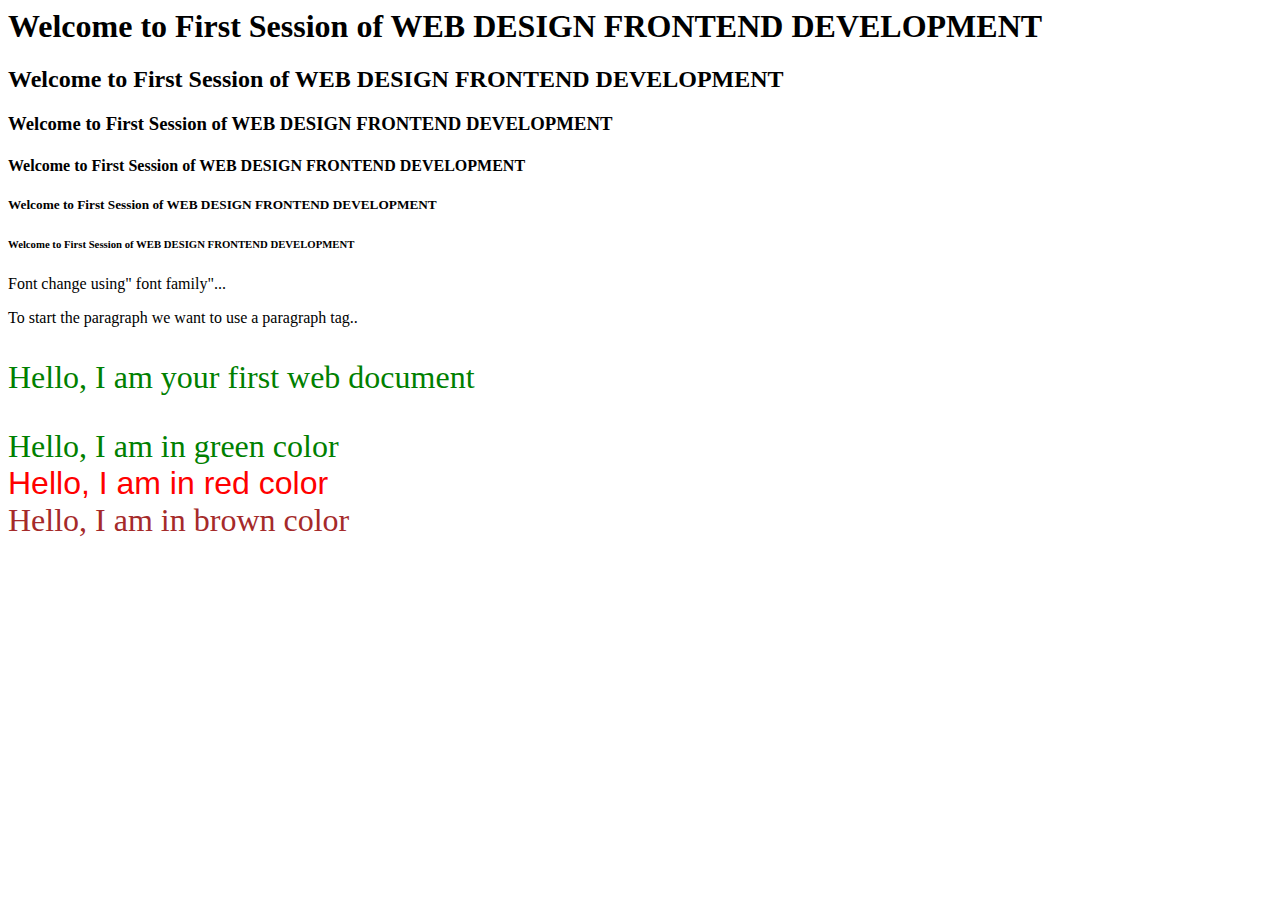
==== index.html @ 8aa24fa7 "Add files via upload" ====
<html>
<body>

    <h1><p style="font-family: Arial"></p> Welcome to First Session of WEB DESIGN FRONTEND DEVELOPMENT</h1>
    <h2> Welcome to First Session of WEB DESIGN FRONTEND DEVELOPMENT</h2>
    <h3> Welcome to First Session of WEB DESIGN FRONTEND DEVELOPMENT</h3>
    <h4> Welcome to First Session of WEB DESIGN FRONTEND DEVELOPMENT</h4>
    <h5> Welcome to First Session of WEB DESIGN FRONTEND DEVELOPMENT</h5>
    <h6> Welcome to First Session of WEB DESIGN FRONTEND DEVELOPMENT</h6>
    <p style="font-family: 'Times New Roman', Times, serif"> Font change using" font family"...</p>
    <p >To start the paragraph we want to use a paragraph tag..</p>
    <font size="6" face="verdana" color="green">
        <p> Hello, I am your first web document</p>
        <font size="6" face="brown" color="green">
            Hello, I am in green color
        </font>
        <br>
    
        <font size="6" face="arial" color="red">
           Hello, I am in red color
        </font>
        <br>
    
        <font size="6" color="brown">
           Hello, I am in brown color
        </font>
</body>
</html>
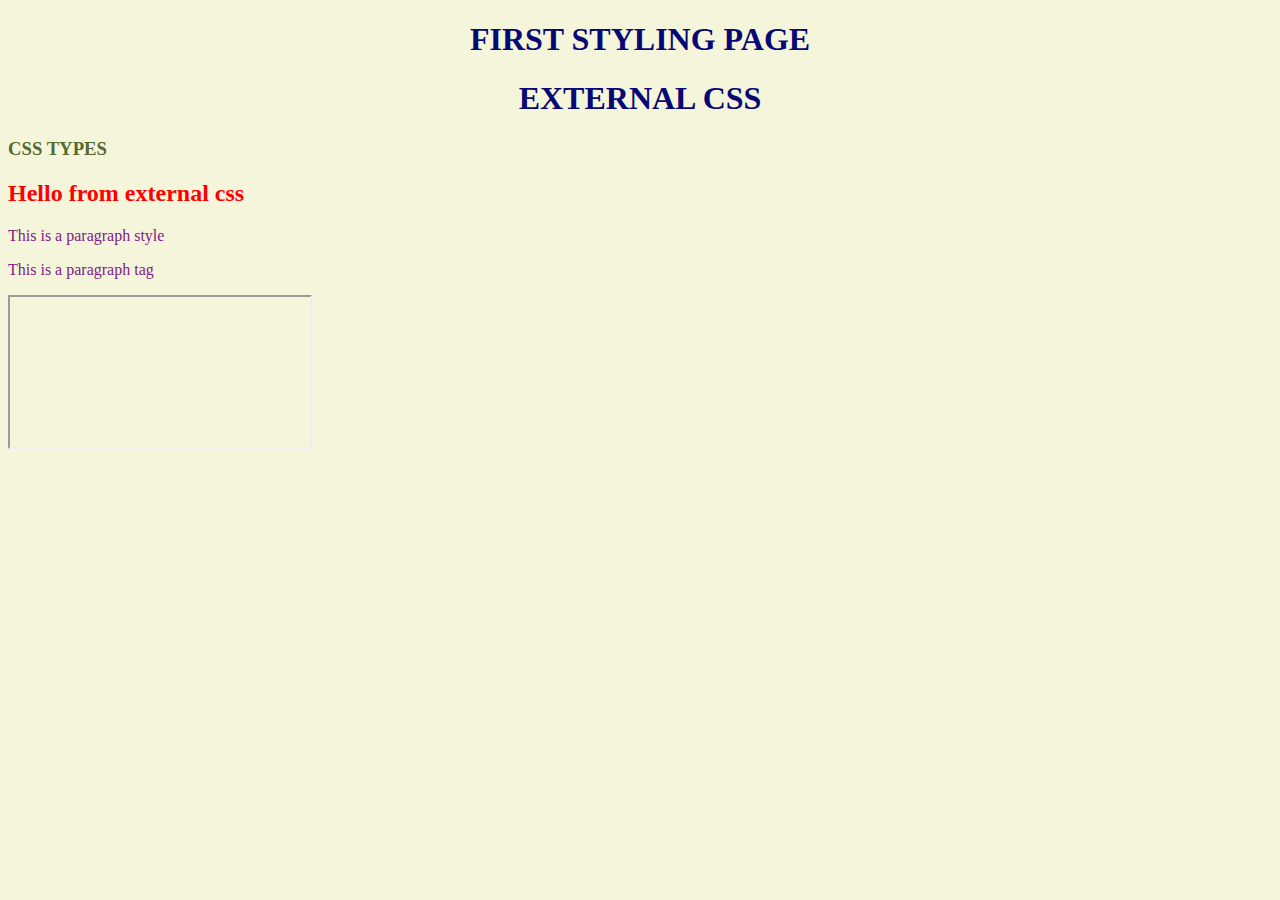
==== commit 350a9cd7: "Add files via upload" ====
--- a/index.html
+++ b/index.html
@@ -1,28 +1,21 @@
-<html>
+<!DOCTYPE html>
+ <html lang="en">
+    <head>
+        <title>EXTERNAL CSS</title>
+        <link rel="stylesheet" href="style.css">
+    </head>
+
 <body>
-
-    <h1><p style="font-family: Arial"></p> Welcome to First Session of WEB DESIGN FRONTEND DEVELOPMENT</h1>
-    <h2> Welcome to First Session of WEB DESIGN FRONTEND DEVELOPMENT</h2>
-    <h3> Welcome to First Session of WEB DESIGN FRONTEND DEVELOPMENT</h3>
-    <h4> Welcome to First Session of WEB DESIGN FRONTEND DEVELOPMENT</h4>
-    <h5> Welcome to First Session of WEB DESIGN FRONTEND DEVELOPMENT</h5>
-    <h6> Welcome to First Session of WEB DESIGN FRONTEND DEVELOPMENT</h6>
-    <p style="font-family: 'Times New Roman', Times, serif"> Font change using" font family"...</p>
-    <p >To start the paragraph we want to use a paragraph tag..</p>
-    <font size="6" face="verdana" color="green">
-        <p> Hello, I am your first web document</p>
-        <font size="6" face="brown" color="green">
-            Hello, I am in green color
-        </font>
-        <br>
     
-        <font size="6" face="arial" color="red">
-           Hello, I am in red color
-        </font>
-        <br>
-    
-        <font size="6" color="brown">
-           Hello, I am in brown color
-        </font>
+        <h1 > FIRST STYLING PAGE</h1>
+        <h1>EXTERNAL CSS</h1>
+        <h3 > CSS TYPES</h3>
+        <h2> Hello from external css</h2>
+        <p> This is a paragraph style</p>
+        <p > This is a paragraph tag</p>
+        <div>
+            <iframe><h1> My blog</h1></iframe>
+        </div>
+        
 </body>
 </html>--- a/style.css
+++ b/style.css
@@ -0,0 +1,19 @@
+body{
+    background-color: beige;
+}
+h1
+{
+    color:rgb(8, 8, 116);
+    text-align: center;
+}
+h3{
+       color:darkolivegreen;
+       text-align:left;
+}
+p{
+    color:rgb(129, 28, 129)
+}
+h2{
+    color:red;
+    text-align:left;
+}